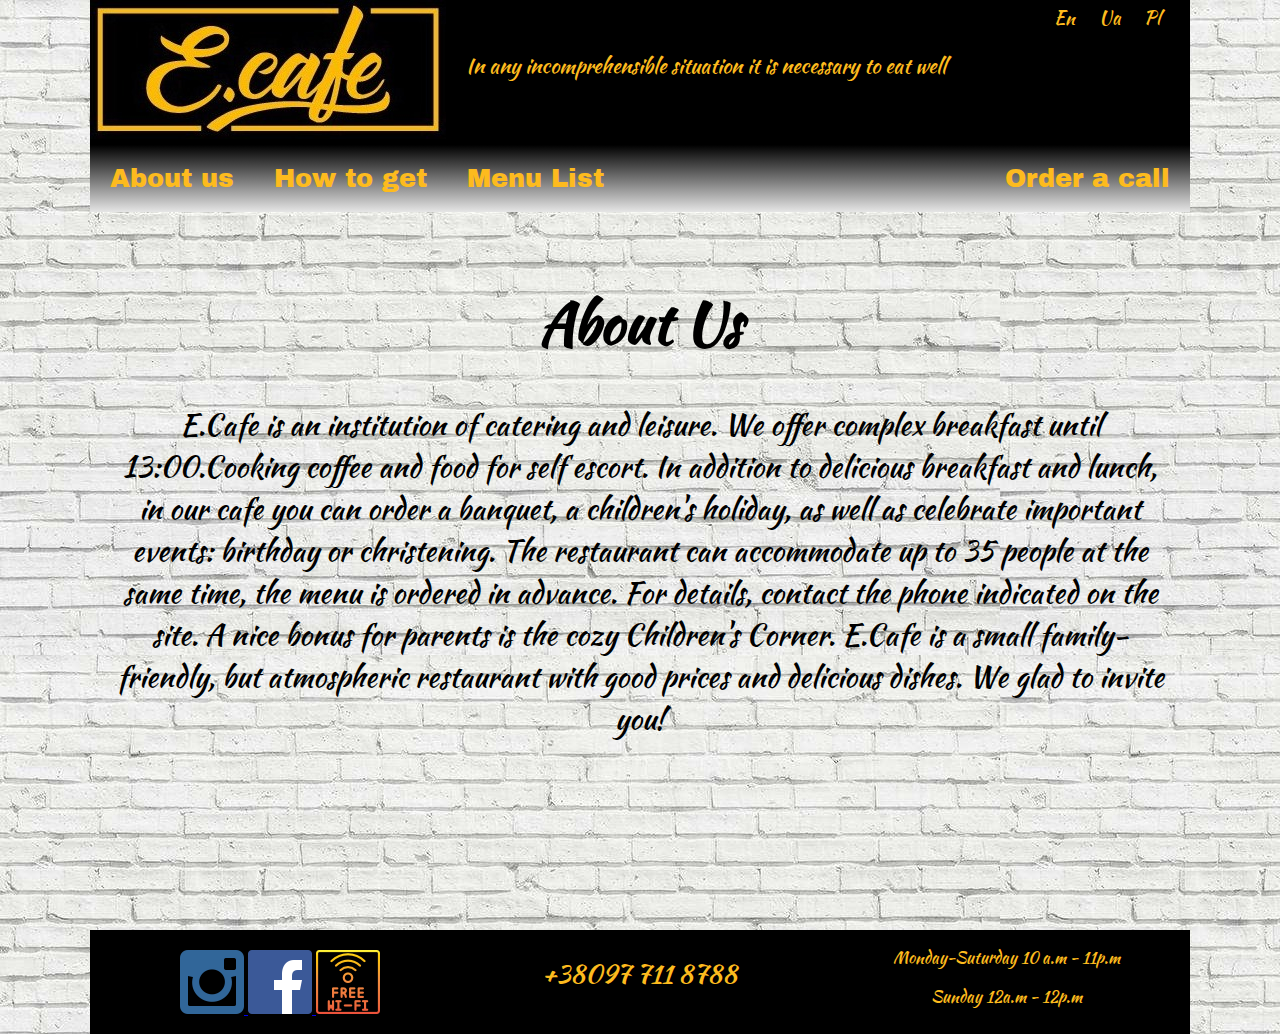
==== about_us.html @ 36f2c62f "siet" ====
<!DOCTYPE html>
<html lang="en">
<head>
    <meta charset="UTF-8">
    <meta name="viewport" content="width=device-width, initial-scale=1.0">
    <meta http-equiv="X-UA-Compatible" content="ie=edge">
    <link rel="stylesheet" href="css/index-universal.css">
    <link rel="stylesheet" href="css/index-about_us.css">
    <title>E.Cafe</title>
   </head>
<body>
    <header>
        <div class="language">    
                <a href="#"> En </a>
                <a href="#"> Ua </a>
                <a href="#"> Pl </a>
        </div>
        <nav>
        <a href="index.html">
            <img src="img/logo.png" alt="ecafelogo" class="ecafelogo">
        </a>
        <p class="slogan">In any incomprehensible situation it is necessary to eat well</p>              
        </nav>
        <nav class="navigation">
                <a href="about_us.html">About us</a>
                <a href="how_to_get.html">How to get</a>
                <a target="_blank" href="pdf/menu_big.pdf">Menu List</a>
                <a href="order_a_call.html">Order a call</a>
        </nav>
    </header>
    <main>
        <h1 class="header-about-us">About Us</h1>
         <p class="text">E.Cafe is an institution of catering and leisure.  
                 We offer complex breakfast until 13:00.Cooking coffee and food for self escort. 
                In addition to delicious breakfast and lunch, in our cafe
                 you can order  a banquet, a children's holiday, as well as
                celebrate important events:  birthday or christening. 
                The restaurant can accommodate up to  35  people
                at the same time, the menu is ordered in advance.  
                For details, contact the phone indicated on the site. 
                 A nice bonus for parents is the cozy Children's Corner. 
                            
                E.Cafe is a small family-friendly, but atmospheric
                restaurant  with good prices and delicious dishes. 
                We glad to invite you!</p>
        
    </main>
    <footer>
        <div class="infofooter">
            <p class="linkedfooter">
                <a target="_blank" href="https://www.instagram.com/e.cafe2/">
                    <img src="img/instagram.png" alt="instagram">
                </a>
                <a target="_blank" href="https://www.facebook.com/e.cafe/" >
                    <img src="img/facebook.png" alt="facebook"> 
                </a>
                <img src="img/free-wifi.png" alt="free-wifi"> 
            </p>
            <p class="phone">+38097 711 8788</p>
            <div class="open-hours">
                <p>Monday-Suturday 10 a.m - 11p.m</p>
                <p>Sunday 12a.m - 12p.m</p>
            </div>
        </div>
    </footer>
    

</body>
</html>
---- css/index-universal.css ----
@import url('https://fonts.googleapis.com/css?family=Archivo+Black|Kaushan+Script');

:root {
font-family: 'Kaushan Script', cursive;
}

body {
    max-width: 1100px;
    background-image: url(../img/background.jpg);
    margin: auto;
}

@media (min-width: 500px) {
    header > nav {
        display: flex;
    }
}
header {
    background-color: black;
    margin: 0;
}

/* menu-language */
.language {
    float: right;
    padding-right: 20px;
    padding-top: 5px;
    padding-bottom: 5px;
    justify-content: space-around;
    flex-wrap: wrap;
}

@media (min-width: 500px) {
    .language {
        align-items: center;
        flex: 1;
    }
}

.language a {
    text-decoration: none;
    color: #FDBB1E;
    font-size: 1.1rem;
    padding: 10px;
}

.language a:hover {
    text-decoration: underline;
}

.ecafelogo {
    max-width: 100%;
}

.slogan {
    margin: 0;
    padding-top: 50px;
    padding-bottom: 0;
    padding-left: 20px;
    padding-right: 20px;
    color: #FDBB1E;
    font-size: 1.3rem;
    text-align: center;
}

/* Menu content*/
.navigation {
    background: -webkit-linear-gradient(#000000, #E6E6E6);
    display: flex;
    justify-content: space-around;
    flex-wrap: wrap;
    text-shadow: 0 0 10px #fff,
}
@media (min-width: 500px) {
    .navigation {
        align-items: center;
        flex: 1;
    }
}

.navigation a {
    font-family: 'Archivo Black', sans-serif;
    text-decoration: none;
    color: #FDBB1E;
    font-size: 1.6rem;
    padding: 20px;
}

@media (min-width: 500px) {
    .navigation a:last-child {
        margin-left: auto;
    }
}

footer {
    background-color: black;
    margin-bottom: 0;
}

@media (min-width: 400px) {
    .infofooter { 
        display: grid;
        grid-template-columns: 1fr 1fr;
    }
}

@media (min-width: 600px) {
    .infofooter {
        grid-template-columns: repeat(2, 1fr);
    }
}

@media (min-width: 880px) {
    .infofooter {
        grid-template-columns: repeat(3, 1fr);
    }
}

.linkedfooter {
    margin: 0;
    padding: 10px;
    padding-left: 90px;
    padding-top: 20px;
}
.linkedfooter a {
    cursor: pointer;
}

.phone {
    padding-top: 25px;
    color:  #FDBB1E;
    text-align: center;
    margin: 0; 
    font-size: 1.6rem;
    height: 35px;
}
.open-hours {
    color:  #FDBB1E;
    text-align: center;
    margin: 0; 
    padding-bottom: 10px;
}
---- css/index-about_us.css ----
main {
    padding-top: 50px;
    padding-bottom: 0px;
}

.header-about-us {
    text-align: center;
    font-size: 3.5rem;
    margin: 0;
    padding: 20px;
}

.text {
    margin: 0;
    padding: 20px;
    padding-bottom: 190px;
    font-size: 1.8rem;
    text-align: center;
}
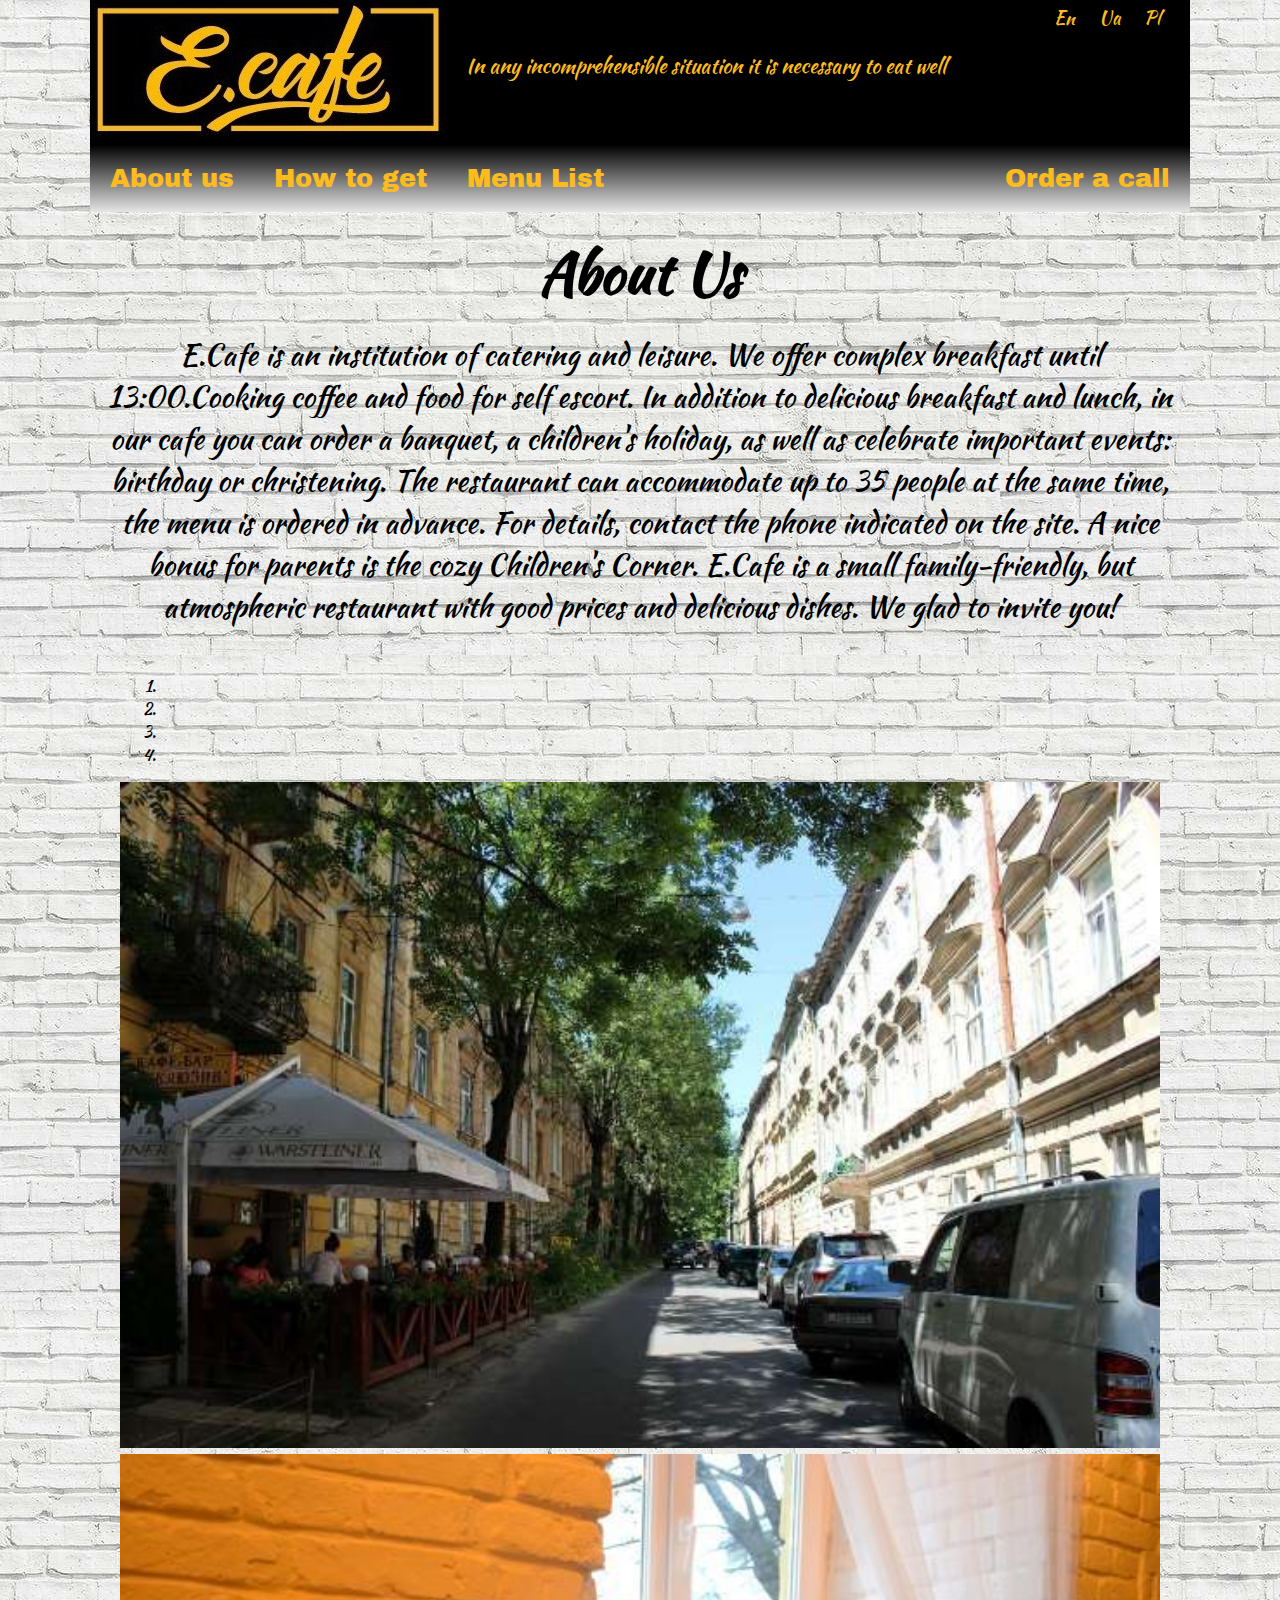
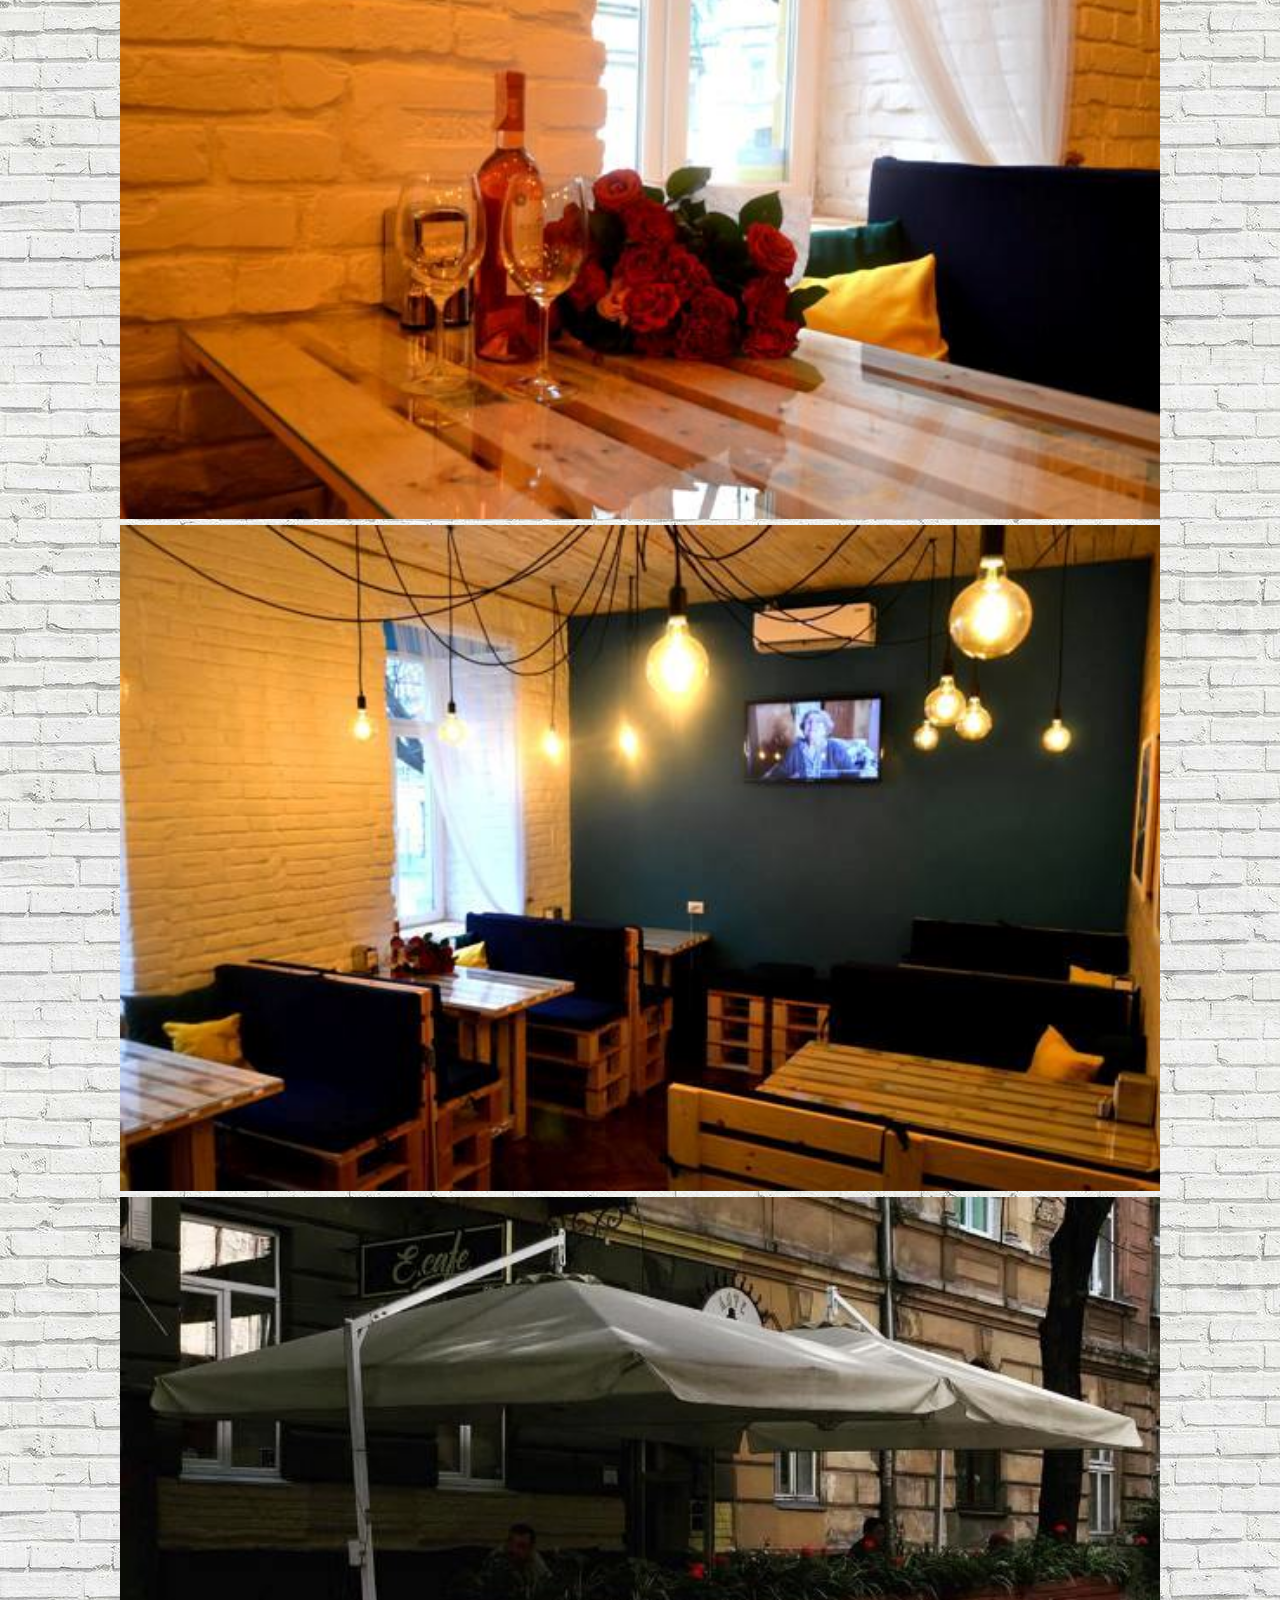
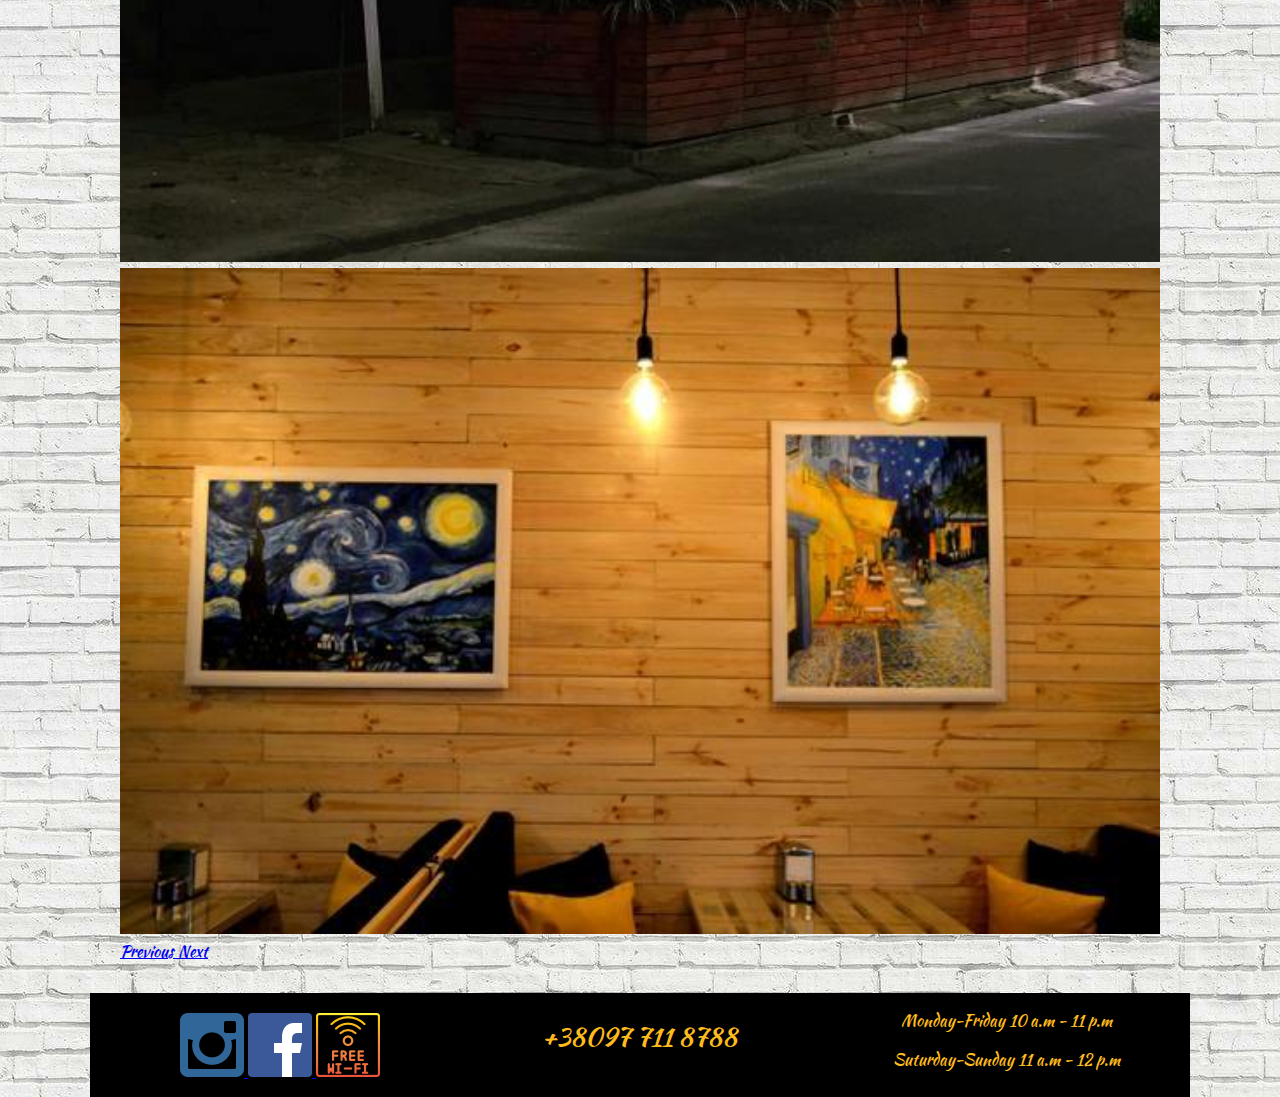
==== commit 03a5875d: "final" ====
--- a/about_us.html
+++ b/about_us.html
@@ -4,13 +4,14 @@
     <meta charset="UTF-8">
     <meta name="viewport" content="width=device-width, initial-scale=1.0">
     <meta http-equiv="X-UA-Compatible" content="ie=edge">
+    <link rel="stylesheet" href="https://stackpath.bootstrapcdn.com/bootstrap/4.1.3/css/bootstrap.min.css" integrity="sha384-MCw98/SFnGE8fJT3GXwEOngsV7Zt27NXFoaoApmYm81iuXoPkFOJwJ8ERdknLPMO" crossorigin="anonymous">
     <link rel="stylesheet" href="css/index-universal.css">
     <link rel="stylesheet" href="css/index-about_us.css">
     <title>E.Cafe</title>
    </head>
 <body>
     <header>
-        <div class="language">    
+        <div class="language" style="font-family: 'Kaushan Script', cursive;">    
                 <a href="#"> En </a>
                 <a href="#"> Ua </a>
                 <a href="#"> Pl </a>
@@ -19,7 +20,7 @@
         <a href="index.html">
             <img src="img/logo.png" alt="ecafelogo" class="ecafelogo">
         </a>
-        <p class="slogan">In any incomprehensible situation it is necessary to eat well</p>              
+        <p class="slogan" style="font-family: 'Kaushan Script', cursive;">In any incomprehensible situation it is necessary to eat well</p>              
         </nav>
         <nav class="navigation">
                 <a href="about_us.html">About us</a>
@@ -29,8 +30,8 @@
         </nav>
     </header>
     <main>
-        <h1 class="header-about-us">About Us</h1>
-         <p class="text">E.Cafe is an institution of catering and leisure.  
+        <h1 class="header-about-us" style="font-family: 'Kaushan Script', cursive;">About Us</h1>
+            <p class="text" style="font-family: 'Kaushan Script', cursive;">E.Cafe is an institution of catering and leisure.  
                  We offer complex breakfast until 13:00.Cooking coffee and food for self escort. 
                 In addition to delicious breakfast and lunch, in our cafe
                  you can order  a banquet, a children's holiday, as well as
@@ -42,11 +43,46 @@
                             
                 E.Cafe is a small family-friendly, but atmospheric
                 restaurant  with good prices and delicious dishes. 
-                We glad to invite you!</p>
-        
+                We glad to invite you!
+            </p>
+        <div class="photo-carousel"  style="padding: 30px;">
+            <div id="carouselExampleIndicators" class="carousel slide" data-ride="carousel">
+                <ol class="carousel-indicators">
+                    <li data-target="#carouselExampleIndicators" data-slide-to="0" class="active"></li>
+                    <li data-target="#carouselExampleIndicators" data-slide-to="1"></li>
+                    <li data-target="#carouselExampleIndicators" data-slide-to="2"></li>
+                    <li data-target="#carouselExampleIndicators" data-slide-to="3"></li>
+                </ol>
+                <div class="carousel-inner">
+                    <div class="carousel-item active">
+                      <img class="d-block w-100" src="img/img-carousel/one.jpg" alt="First slide">
+                    </div>
+                    <div class="carousel-item">
+                      <img class="d-block w-100" src="img/img-carousel/three.jpg" alt="Second slide">
+                    </div>
+                    <div class="carousel-item">
+                      <img class="d-block w-100" src="img/img-carousel/four.jpg" alt="Third slide">
+                    </div>
+                    <div class="carousel-item">
+                        <img class="d-block w-100" src="img/img-carousel/five.jpg" alt="Four slide">
+                    </div>
+                    <div class="carousel-item">
+                        <img class="d-block w-100" src="img/img-carousel/six.jpg" alt="Five slide">
+                    </div>
+                </div>
+                <a class="carousel-control-prev" href="#carouselExampleIndicators" role="button" data-slide="prev">
+                    <span class="carousel-control-prev-icon" aria-hidden="true"></span>
+                    <span class="sr-only">Previous</span>
+                </a>
+                <a class="carousel-control-next" href="#carouselExampleIndicators" role="button" data-slide="next">
+                    <span class="carousel-control-next-icon" aria-hidden="true"></span>
+                    <span class="sr-only">Next</span>
+                </a>
+            </div>
+        </div>
     </main>
     <footer>
-        <div class="infofooter">
+        <div class="infofooter" style="font-family: 'Kaushan Script', cursive;">
             <p class="linkedfooter">
                 <a target="_blank" href="https://www.instagram.com/e.cafe2/">
                     <img src="img/instagram.png" alt="instagram">
@@ -58,12 +94,14 @@
             </p>
             <p class="phone">+38097 711 8788</p>
             <div class="open-hours">
-                <p>Monday-Suturday 10 a.m - 11p.m</p>
-                <p>Sunday 12a.m - 12p.m</p>
+                <p>Monday-Friday 10 a.m - 11 p.m</p>
+                <p>Suturday-Sunday 11 a.m - 12 p.m</p>
             </div>
-        </div>
     </footer>
     
+    <script src="https://code.jquery.com/jquery-3.3.1.slim.min.js" integrity="sha384-q8i/X+965DzO0rT7abK41JStQIAqVgRVzpbzo5smXKp4YfRvH+8abtTE1Pi6jizo" crossorigin="anonymous"></script>
+    <script src="https://cdnjs.cloudflare.com/ajax/libs/popper.js/1.14.3/umd/popper.min.js" integrity="sha384-ZMP7rVo3mIykV+2+9J3UJ46jBk0WLaUAdn689aCwoqbBJiSnjAK/l8WvCWPIPm49" crossorigin="anonymous"></script>
+    <script src="https://stackpath.bootstrapcdn.com/bootstrap/4.1.3/js/bootstrap.min.js" integrity="sha384-ChfqqxuZUCnJSK3+MXmPNIyE6ZbWh2IMqE241rYiqJxyMiZ6OW/JmZQ5stwEULTy" crossorigin="anonymous"></script>
 
 </body>
 </html>
--- a/css/index-about_us.css
+++ b/css/index-about_us.css
@@ -1,6 +1,7 @@
-main {
-    padding-top: 50px;
-    padding-bottom: 0px;
+@import url('https://fonts.googleapis.com/css?family=Archivo+Black|Kaushan+Script');
+
+:root {
+font-family: 'Kaushan Script', cursive;
 }
 
 .header-about-us {
@@ -11,9 +12,14 @@
 }
 
 .text {
+    font-family: 'Kaushan Script', cursive;
     margin: 0;
-    padding: 20px;
-    padding-bottom: 190px;
     font-size: 1.8rem;
     text-align: center;
-}+}
+  /* Make the image fully responsive */
+  .carousel-inner img {
+      width: 100%;
+      height: 100%;
+  }
+
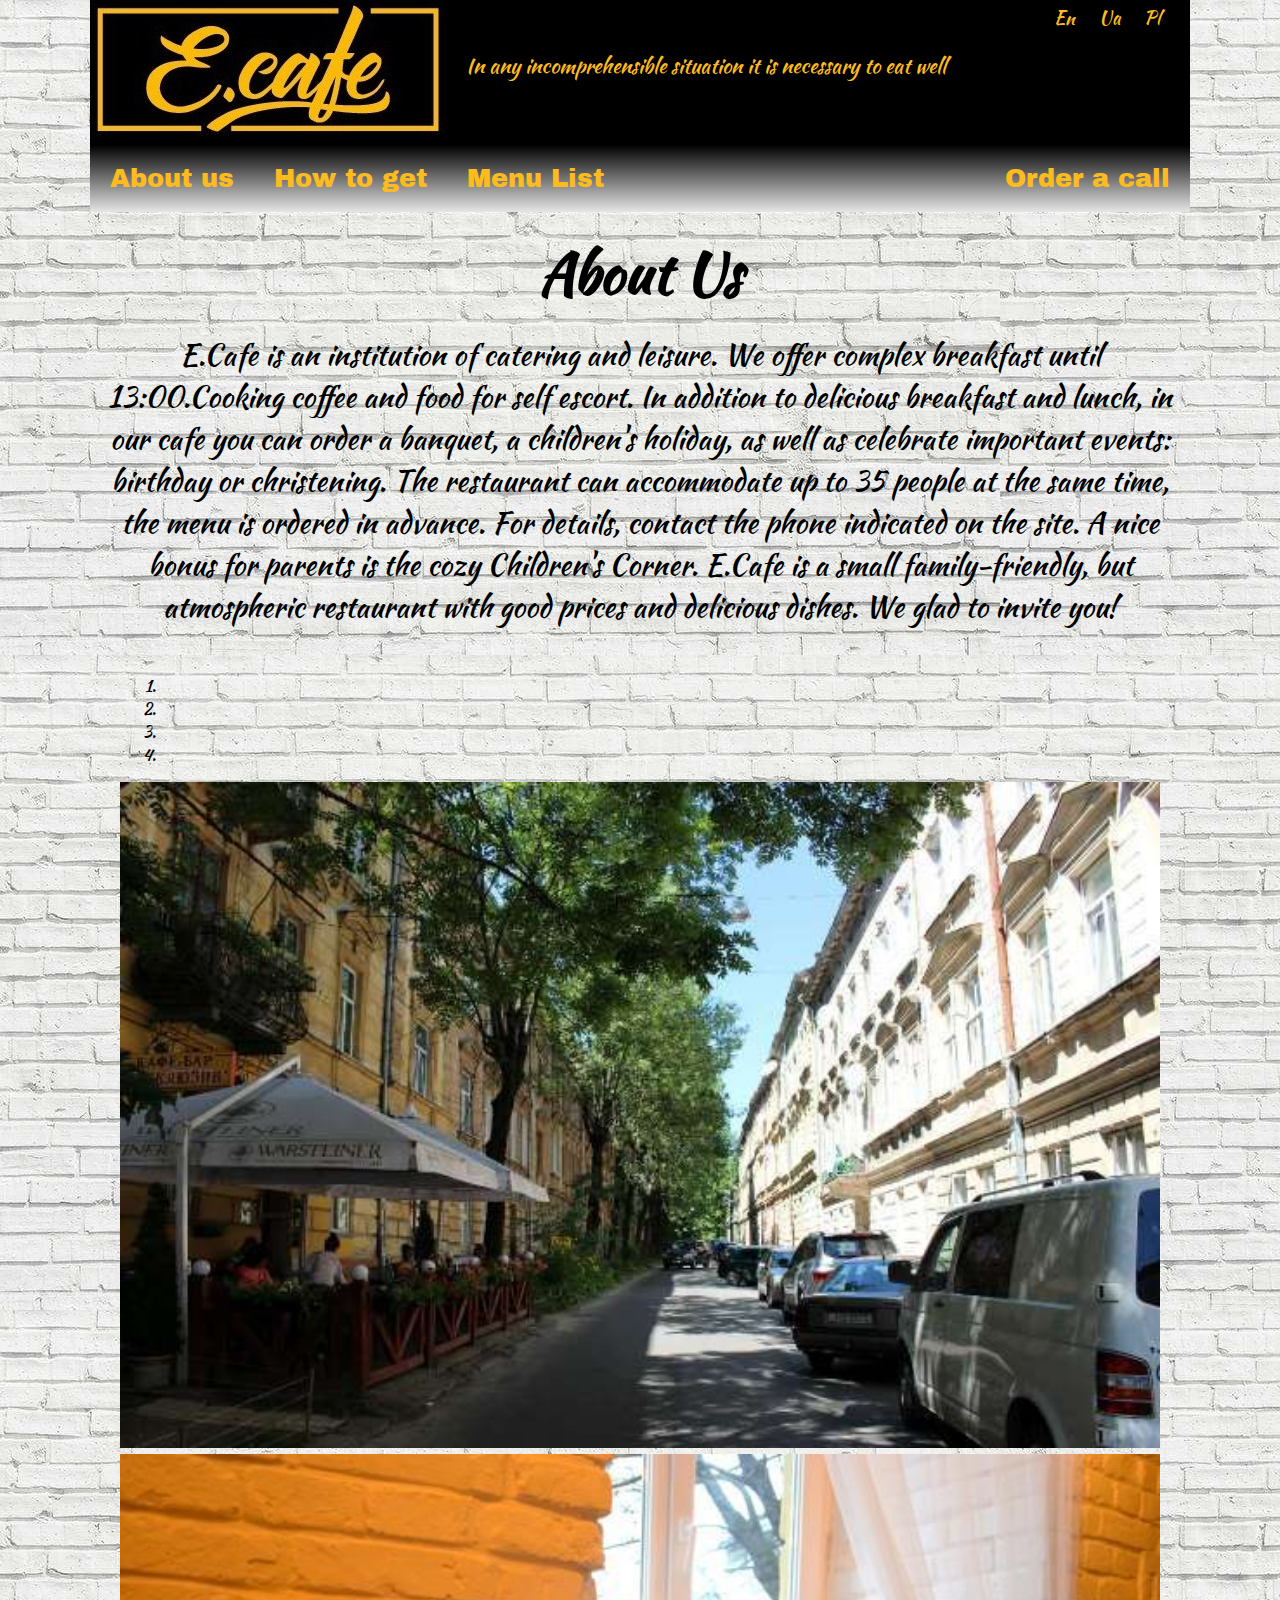
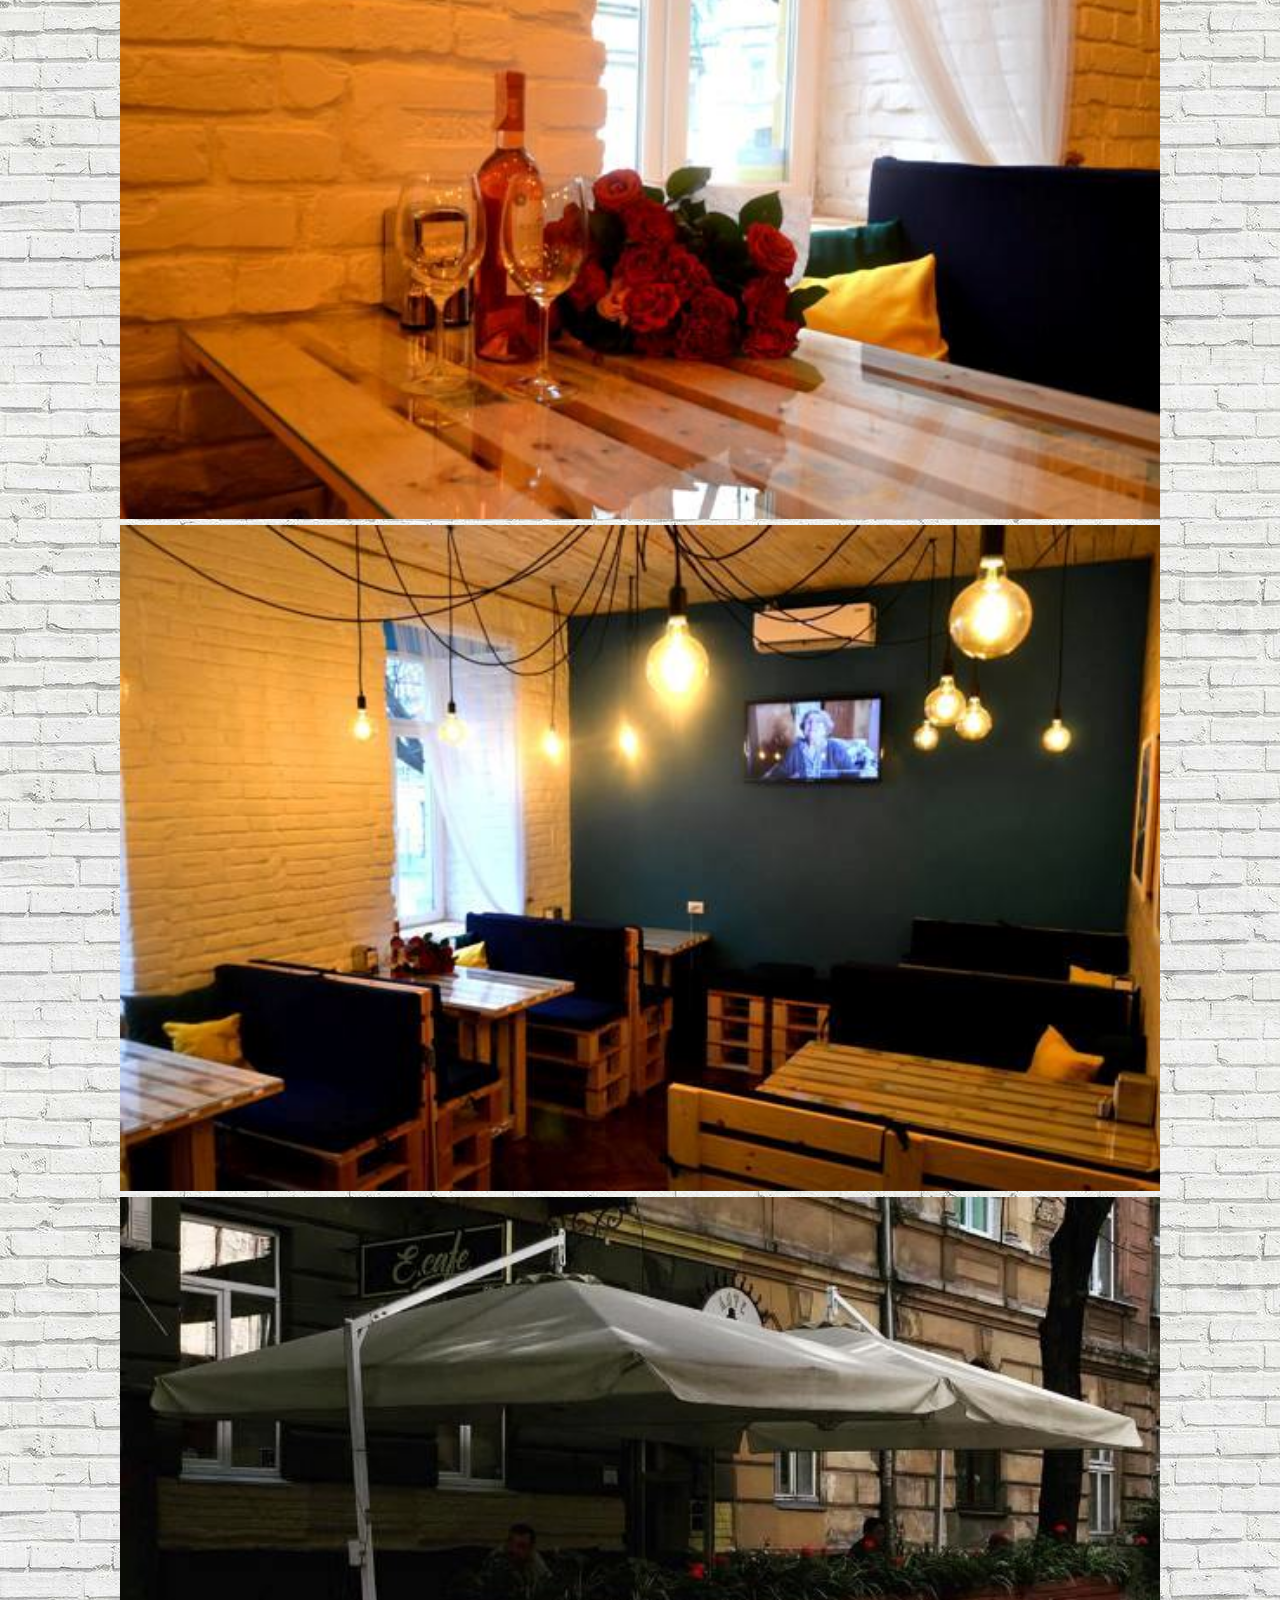
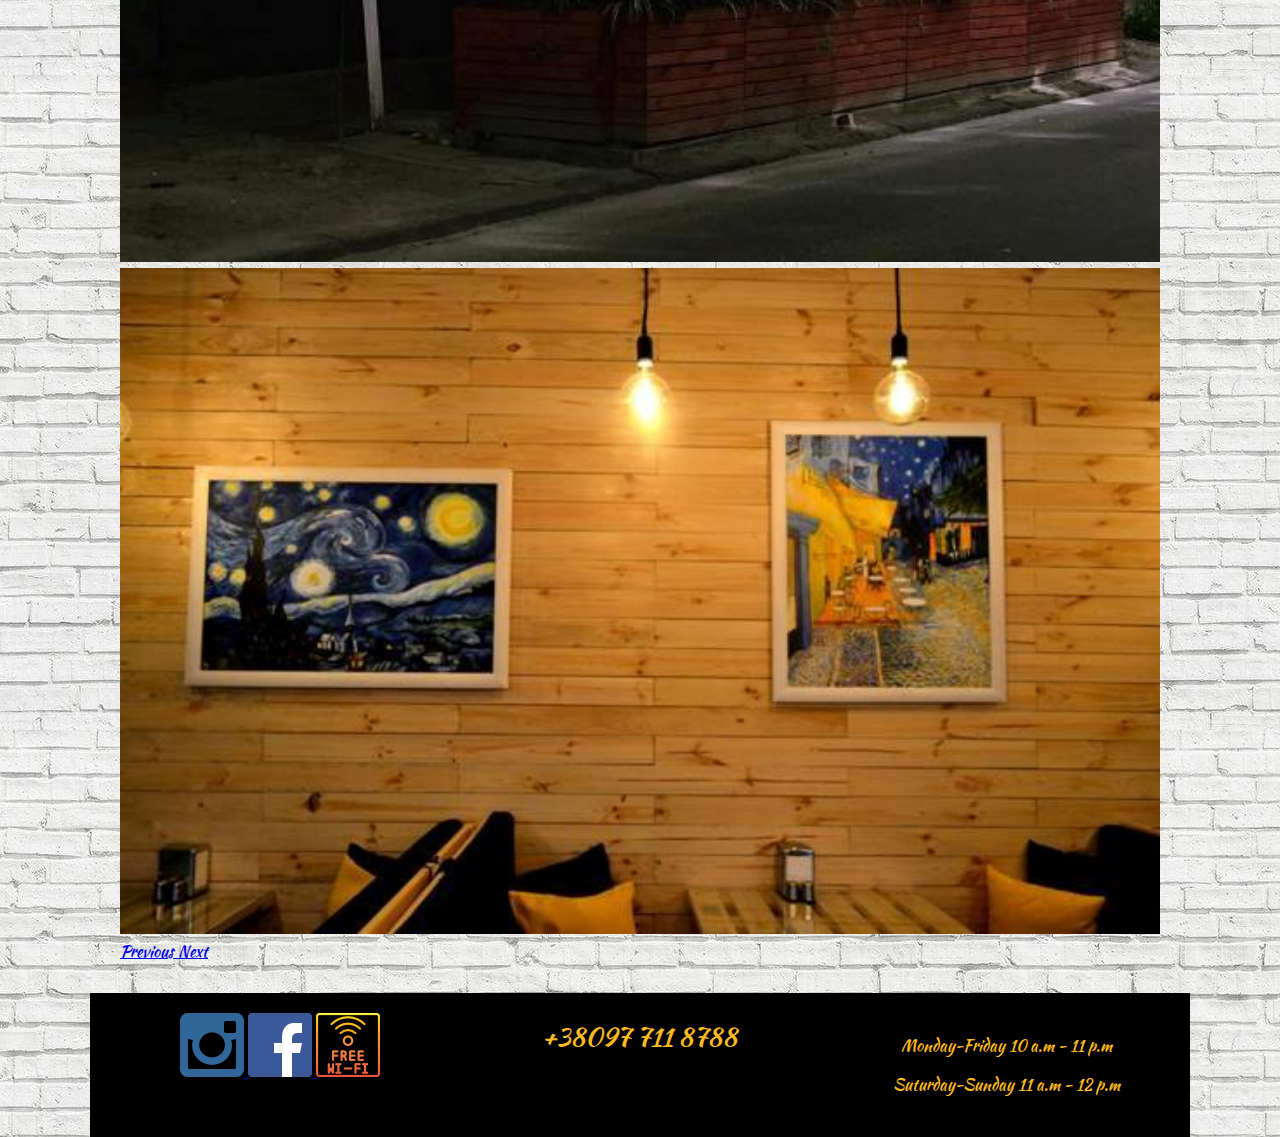
==== commit 61b3c7cc: "initial" ====
--- a/about_us.html
+++ b/about_us.html
@@ -12,9 +12,9 @@
 <body>
     <header>
         <div class="language" style="font-family: 'Kaushan Script', cursive;">    
-                <a href="#"> En </a>
+                <a href="index.html"> En </a>
                 <a href="#"> Ua </a>
-                <a href="#"> Pl </a>
+                <a href="PL/about_us1.html"> Pl </a>
         </div>
         <nav>
         <a href="index.html">
@@ -92,11 +92,12 @@
                 </a>
                 <img src="img/free-wifi.png" alt="free-wifi"> 
             </p>
-            <p class="phone">+38097 711 8788</p>
-            <div class="open-hours">
+            <p class="phone" style="padding: 25px;">+38097 711 8788</p>
+            <div class="open-hours" style="padding: 25px;">
                 <p>Monday-Friday 10 a.m - 11 p.m</p>
                 <p>Suturday-Sunday 11 a.m - 12 p.m</p>
             </div>
+        </div>    
     </footer>
     
     <script src="https://code.jquery.com/jquery-3.3.1.slim.min.js" integrity="sha384-q8i/X+965DzO0rT7abK41JStQIAqVgRVzpbzo5smXKp4YfRvH+8abtTE1Pi6jizo" crossorigin="anonymous"></script>
--- a/css/index-universal.css
+++ b/css/index-universal.css
@@ -127,7 +127,7 @@
 }
 
 .phone {
-    padding-top: 25px;
+    padding: 25px;
     color:  #FDBB1E;
     text-align: center;
     margin: 0; 
@@ -138,7 +138,7 @@
     color:  #FDBB1E;
     text-align: center;
     margin: 0; 
-    padding-bottom: 10px;
+    padding: 25px;
 }
 
 
